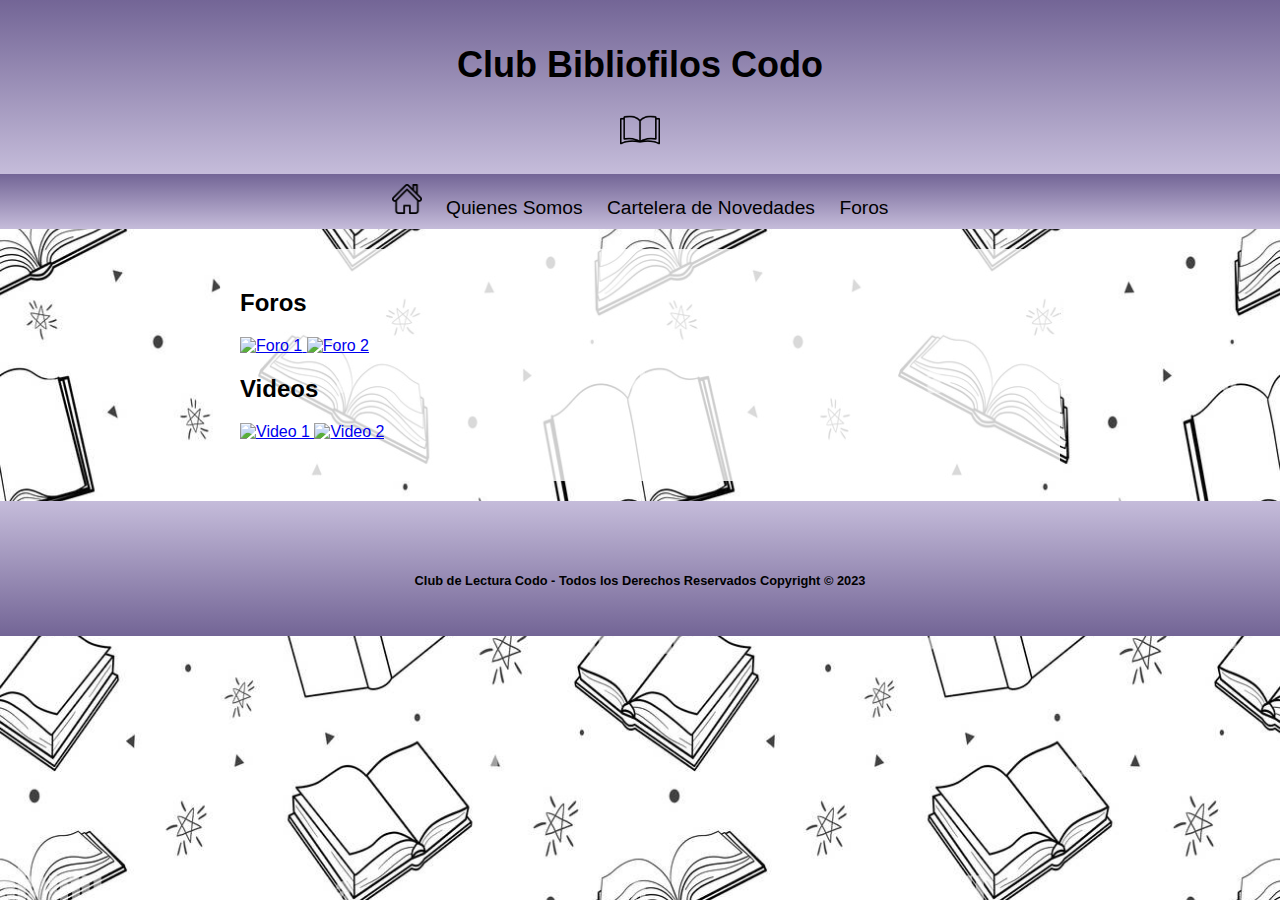
==== index.html @ c429f54c "Prototipo Project 1 FrontEnd CaC" ====
<!DOCTYPE html>
<html lang="en">
<head>
    <meta charset="UTF-8">
    <meta name="viewport" content="width=device-width, initial-scale=1.0">
    <link rel="stylesheet" href="./css/index.css">
    <link rel="shortcut icon" href="./img/ico_book/libro.ico" type="image/x-icon">
    <title>Club de lectura: Solo Bibliofilos Codo</title>
</head>
<body>
    <header>
        <h1>Club Bibliofilos Codo</h1><img class="container-librito" src="./img/whois_img/libro.png" width="40vw" alt="libro">
    </header>

    <main>

    <!-- Menu de navegacion -->
    <nav>
        <a href="index.html"><img class="casita" src="./img/whois_img/hogar.png" width="30vw" alt="Inicio"></a>
        <a href="./templates/whois.html">Quienes Somos</a>
        <a href="./templates/novedades.html">Cartelera de Novedades</a>
        <a href="./templates/foro.html">Foros</a>
    </nav>
    <div class="contenido">
        <section class="seccion-foros">
            <h2>Foros</h2>
            <a href="#">
                <img src="imagen-foro-1.jpg" alt="Foro 1">
            </a>
            <a href="#">
                <img src="imagen-foro-2.jpg" alt="Foro 2">
            </a>
        </section>

        <section class="seccion-videos">
            <h2>Videos</h2>
                    <a href="#">
                        <img src="video-1.jpg" alt="Video 1">
                    </a>
                    <a href="#">
                        <img src="video-2.jpg" alt="Video 2">
                    </a>
        </section>
    </div>

    </main>

      <!-- Pie de pagina -->
      <footer>
        <div class="footer-container"></div>
            <div class="footer-column">
             <h4 class="text-foot">Club de Lectura Codo - Todos los Derechos Reservados Copyright © 2023</h4>
      </footer>

</body>
</html>
---- css/index.css ----
body {
    background-image: url('../img/font_page/libros_wall.jpg'); /* Agrega la imagen de fondo que desees */
    background-repeat: no-repeat;
    background-size: cover;
    font-family: Arial, sans-serif;
    margin: 0;
    padding: 0;
}

header {
    /*background-color: #333;*/
    /*color: white;*/
    background: linear-gradient(to bottom, rgb(115, 101, 150), rgb(197, 188, 218));
    padding: 20px;
    text-align: center;
}

header h1 {
    font-size: 36px;
    animation: libros-animacion 5s infinite alternate;
    
}

header img {
    font-size: 36px;
    animation: libros-animacion 5s infinite alternate;
    
}

@keyframes libros-animacion {
    0% {
        transform: scale(1);
    }
    100% {
        transform: scale(1.1);
    }
}

nav {
    /*background-color: #444;*/
    /*color: white;*/
    background: linear-gradient(to bottom, rgb(115, 101, 150), rgb(197, 188, 218));
    text-align: center;
    padding: 10px;
}

nav a {
    /*color: white;*/
    color: black;
    text-decoration: none;
    margin: 10px;
    font-size: 1.5vw;
}

/*hover*/
nav > a:hover{
    font-weight: bold;
}

.casita:hover{
    transform: scale(1.1);
}

.contenido {
    max-width: 800px;
    margin: 20px auto;
    padding: 20px;
    background-color: rgba(255, 255, 255, 0.8);
}

.seccion-foros, .seccion-videos {
    margin: 20px 0;
}

.seccion-foros img, .seccion-videos img {
    max-width: 100%;
    width: 5vw;
    height: auto; /*view height a lo alto*/
    /*border-radius: 0% 50% 0% 50%;*/
}

/* Estilos para hacer la página responsive */
@media screen and (max-width: 600px) {
    header h1 {
        font-size: 24px;
    }

    nav {
        font-size: 14px;
    }

    .contenido {
        padding: 10px;
    }
}

/*Agregar diseño pie de pagina*/
footer{
    /*background-color: rgba(0,0,0,0.8);*/
    background: linear-gradient(to top, rgb(115, 101, 150), rgb(197, 188, 218));
    height: 15vh;
    text-align: center;
    /*color: aliceblue;*/
    border-radius: 0%;
    
}

.text-foot{
    padding-top: 8vh;
    font-size: 1vw;
}
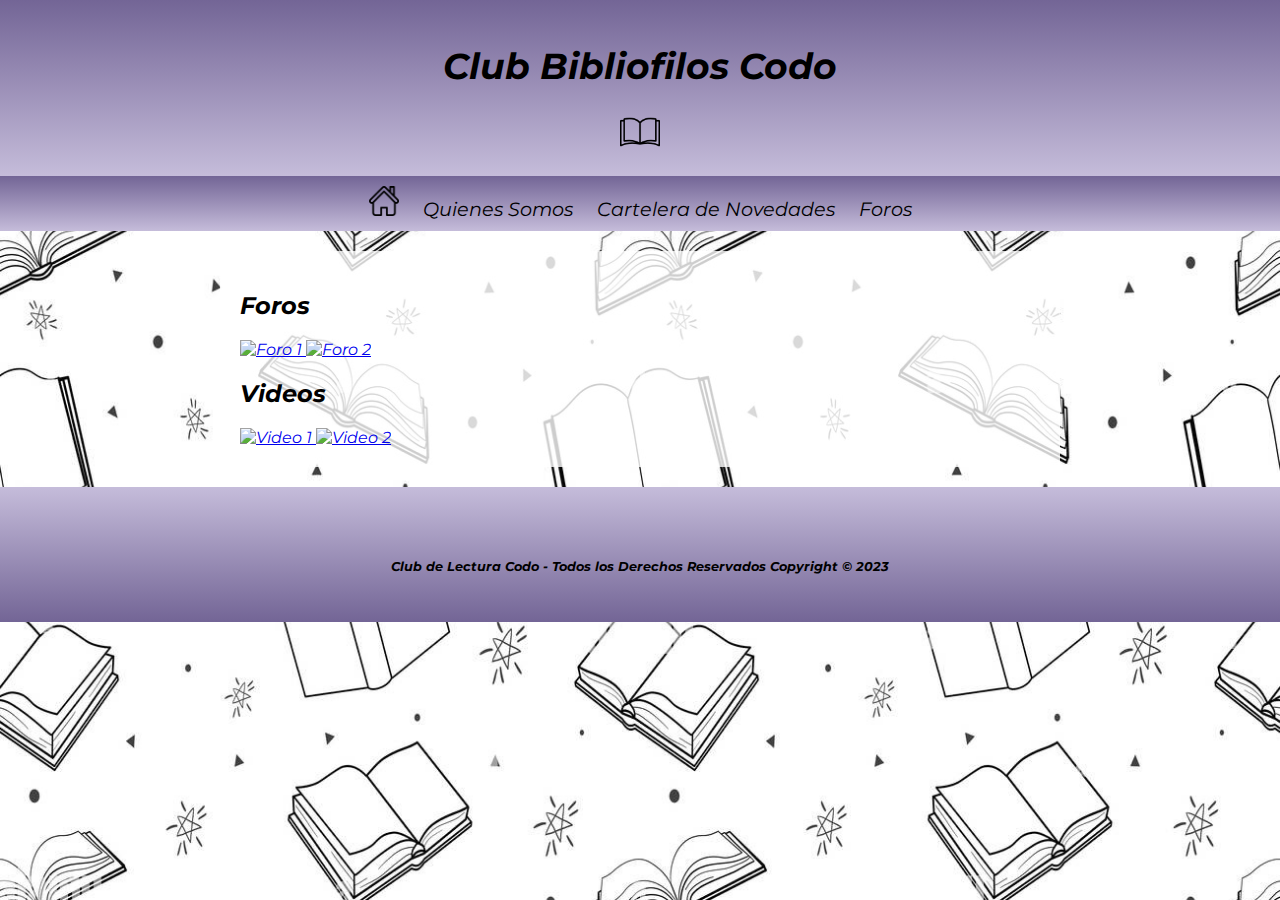
==== commit 3db90efb: "update css and foro files" ====
--- a/index.html
+++ b/index.html
@@ -3,6 +3,7 @@
 <head>
     <meta charset="UTF-8">
     <meta name="viewport" content="width=device-width, initial-scale=1.0">
+     <!--RELACION CON EL ARCHIVO DE ESTILO CCS-->
     <link rel="stylesheet" href="./css/index.css">
     <link rel="shortcut icon" href="./img/ico_book/libro.ico" type="image/x-icon">
     <title>Club de lectura: Solo Bibliofilos Codo</title>
--- a/css/index.css
+++ b/css/index.css
@@ -1,8 +1,13 @@
+/*Fonts LETRA*/
+@font-face {
+    font-family: "Montserrat";
+    src: url('../fonts/Montserrat/Montserrat-Italic-VariableFont_wght.ttf');
+}
 body {
-    background-image: url('../img/font_page/libros_wall.jpg'); /* Agrega la imagen de fondo que desees */
+    background-image: url('../img/font_page/libros_wall.jpg'); /* Imagen de fondo*/
     background-repeat: no-repeat;
     background-size: cover;
-    font-family: Arial, sans-serif;
+    font-family: "Montserrat", sans-serif;
     margin: 0;
     padding: 0;
 }
@@ -26,6 +31,8 @@
     animation: libros-animacion 5s infinite alternate;
     
 }
+
+/*Animacion transformacion*/
 
 @keyframes libros-animacion {
     0% {
@@ -52,7 +59,7 @@
     font-size: 1.5vw;
 }
 
-/*hover*/
+/*Sombra para la seleccion de las secciones*/
 nav > a:hover{
     font-weight: bold;
 }
@@ -66,17 +73,6 @@
     margin: 20px auto;
     padding: 20px;
     background-color: rgba(255, 255, 255, 0.8);
-}
-
-.seccion-foros, .seccion-videos {
-    margin: 20px 0;
-}
-
-.seccion-foros img, .seccion-videos img {
-    max-width: 100%;
-    width: 5vw;
-    height: auto; /*view height a lo alto*/
-    /*border-radius: 0% 50% 0% 50%;*/
 }
 
 /* Estilos para hacer la página responsive */
@@ -94,7 +90,7 @@
     }
 }
 
-/*Agregar diseño pie de pagina*/
+/*Diseño pie de pagina*/
 footer{
     /*background-color: rgba(0,0,0,0.8);*/
     background: linear-gradient(to top, rgb(115, 101, 150), rgb(197, 188, 218));
@@ -108,4 +104,4 @@
 .text-foot{
     padding-top: 8vh;
     font-size: 1vw;
-}+}
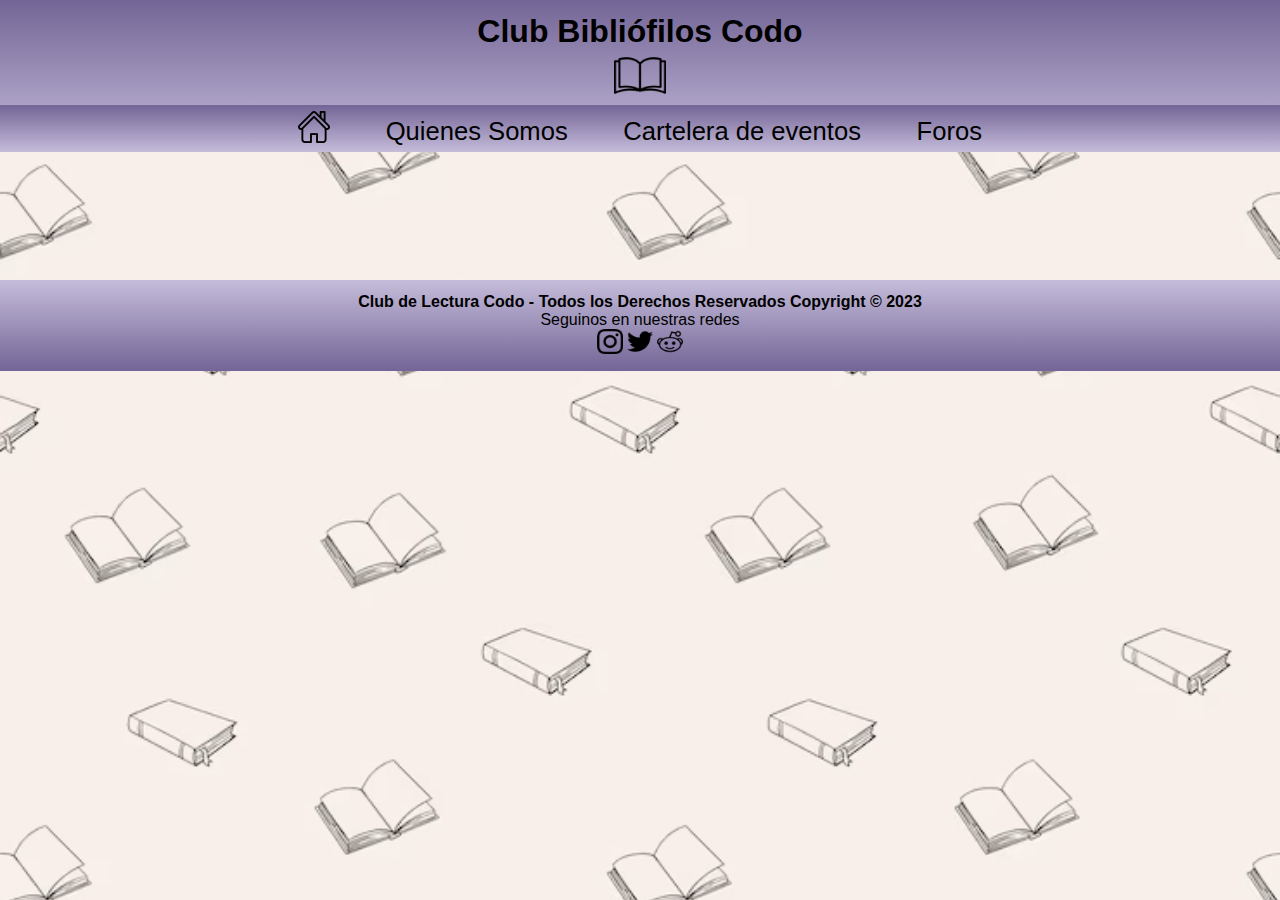
==== commit c2d0970a: "Add files via upload" ====
--- a/index.html
+++ b/index.html
@@ -1,57 +1,39 @@
-<!DOCTYPE html>
-<html lang="en">
-<head>
-    <meta charset="UTF-8">
-    <meta name="viewport" content="width=device-width, initial-scale=1.0">
-     <!--RELACION CON EL ARCHIVO DE ESTILO CCS-->
-    <link rel="stylesheet" href="./css/index.css">
-    <link rel="shortcut icon" href="./img/ico_book/libro.ico" type="image/x-icon">
-    <title>Club de lectura: Solo Bibliofilos Codo</title>
-</head>
-<body>
-    <header>
-        <h1>Club Bibliofilos Codo</h1><img class="container-librito" src="./img/whois_img/libro.png" width="40vw" alt="libro">
-    </header>
-
-    <main>
-
-    <!-- Menu de navegacion -->
-    <nav>
-        <a href="index.html"><img class="casita" src="./img/whois_img/hogar.png" width="30vw" alt="Inicio"></a>
-        <a href="./templates/whois.html">Quienes Somos</a>
-        <a href="./templates/novedades.html">Cartelera de Novedades</a>
-        <a href="./templates/foro.html">Foros</a>
-    </nav>
-    <div class="contenido">
-        <section class="seccion-foros">
-            <h2>Foros</h2>
-            <a href="#">
-                <img src="imagen-foro-1.jpg" alt="Foro 1">
-            </a>
-            <a href="#">
-                <img src="imagen-foro-2.jpg" alt="Foro 2">
-            </a>
-        </section>
-
-        <section class="seccion-videos">
-            <h2>Videos</h2>
-                    <a href="#">
-                        <img src="video-1.jpg" alt="Video 1">
-                    </a>
-                    <a href="#">
-                        <img src="video-2.jpg" alt="Video 2">
-                    </a>
-        </section>
-    </div>
-
-    </main>
-
-      <!-- Pie de pagina -->
-      <footer>
-        <div class="footer-container"></div>
-            <div class="footer-column">
-             <h4 class="text-foot">Club de Lectura Codo - Todos los Derechos Reservados Copyright © 2023</h4>
-      </footer>
-
-</body>
+<!DOCTYPE html>
+<html lang="en">
+<head>
+    <meta charset="UTF-8">
+    <meta name="viewport" content="width=device-width, initial-scale=1.0">
+    <meta name="keywords" content="HTML, libro, lectura">
+    <meta name="description" content="Club de Lectura Codo">
+    <link rel="shortcut icon" href="img/libro.ico" type="image/x-icon">
+    <link rel="stylesheet" href="css/index.css">
+    <title>Inicio</title>
+</head>
+<body>
+    <header>
+    <div class="container-titulo">
+        <h1>Club Bibliófilos Codo</h1><img src="img/whois_img/libro.png" alt="libro">
+    </div>
+    <nav>
+        <a href="index.html"><img class="casita" src="img/whois_img/hogar.png" alt="libro"></a>
+        <a href="templates/quienessomos.html">Quienes Somos</a>
+        <a href="templates/cartelera.html">Cartelera de eventos</a>
+        <a href="templates/foro.html">Foros</a>
+    </nav>
+    </header>
+    
+    <main></main>
+    
+    <footer>
+        <div>
+            <h4>Club de Lectura Codo - Todos los Derechos Reservados Copyright © 2023</h4>
+            <p>Seguinos en nuestras redes</p>
+            <a href="http://www.instagram.com" target="_blank"><img src="img/whois_img/instagram.png" alt="instagram"></a>
+            <a href="https://www.twitter.com" target="_blank"><img src="img/whois_img/twitter.png" alt="twitter"></a>
+            <a href="https://www.reddit.com" target="_blank"><img src="img/whois_img/reddit.png" alt="reddit"></a>
+        </div>
+    </footer>
+    
+
+</body>
 </html>--- a/css/index.css
+++ b/css/index.css
@@ -1,107 +1,197 @@
-/*Fonts LETRA*/
-@font-face {
-    font-family: "Montserrat";
-    src: url('../fonts/Montserrat/Montserrat-Italic-VariableFont_wght.ttf');
-}
-body {
-    background-image: url('../img/font_page/libros_wall.jpg'); /* Imagen de fondo*/
-    background-repeat: no-repeat;
-    background-size: cover;
-    font-family: "Montserrat", sans-serif;
-    margin: 0;
-    padding: 0;
-}
-
-header {
-    /*background-color: #333;*/
-    /*color: white;*/
-    background: linear-gradient(to bottom, rgb(115, 101, 150), rgb(197, 188, 218));
-    padding: 20px;
-    text-align: center;
-}
-
-header h1 {
-    font-size: 36px;
-    animation: libros-animacion 5s infinite alternate;
-    
-}
-
-header img {
-    font-size: 36px;
-    animation: libros-animacion 5s infinite alternate;
-    
-}
-
-/*Animacion transformacion*/
-
-@keyframes libros-animacion {
-    0% {
-        transform: scale(1);
-    }
-    100% {
-        transform: scale(1.1);
-    }
-}
-
-nav {
-    /*background-color: #444;*/
-    /*color: white;*/
-    background: linear-gradient(to bottom, rgb(115, 101, 150), rgb(197, 188, 218));
-    text-align: center;
-    padding: 10px;
-}
-
-nav a {
-    /*color: white;*/
-    color: black;
-    text-decoration: none;
-    margin: 10px;
-    font-size: 1.5vw;
-}
-
-/*Sombra para la seleccion de las secciones*/
-nav > a:hover{
-    font-weight: bold;
-}
-
-.casita:hover{
-    transform: scale(1.1);
-}
-
-.contenido {
-    max-width: 800px;
-    margin: 20px auto;
-    padding: 20px;
-    background-color: rgba(255, 255, 255, 0.8);
-}
-
-/* Estilos para hacer la página responsive */
-@media screen and (max-width: 600px) {
-    header h1 {
-        font-size: 24px;
-    }
-
-    nav {
-        font-size: 14px;
-    }
-
-    .contenido {
-        padding: 10px;
-    }
-}
-
-/*Diseño pie de pagina*/
-footer{
-    /*background-color: rgba(0,0,0,0.8);*/
-    background: linear-gradient(to top, rgb(115, 101, 150), rgb(197, 188, 218));
-    height: 15vh;
-    text-align: center;
-    /*color: aliceblue;*/
-    border-radius: 0%;
-    
-}
-
-.text-foot{
-    padding-top: 8vh;
-    font-size: 1vw;
-}
+/* Selector universal: con el asterisco */
+*{
+    margin: 0%;
+    padding: 0%;
+
+}
+/* ---------- Body ---------- */
+body{
+    background-image: url('../fondo_final.jpg');
+    background-repeat: no-repeat;
+    background-size:cover;
+    font-family: Arial, sans-serif;
+}
+/* ---------- Header ----------*/
+header {
+    background: linear-gradient(to bottom, rgb(115, 101, 150), rgb(197, 188, 218));
+    padding-top: 1vw;
+    text-align: center;
+    width: 100vw;
+
+}
+/* Titulo */
+.container-titulo {
+    animation: libros-animacion 5s infinite alternate;
+}
+
+.container-titulo > h1 {
+    font-size: 2.5vw;
+}
+
+.container-titulo > img {
+    width: 4vw;
+}
+
+@keyframes libros-animacion {
+    0% {
+        transform: scale(1);
+    }
+    100% {
+        transform: scale(1.1);
+    }
+}
+
+/* Navbar */
+nav {
+    background: linear-gradient(to bottom, rgb(115, 101, 150), rgb(197, 188, 218));
+    text-align: center;
+    vertical-align: middle;
+    padding: 0.5vw;
+}
+
+.casita{
+    width: 2.5vw; /*quiza lo achique*/
+    vertical-align: -0.3vw;
+}
+nav > a {
+    color: black;
+    text-decoration: none;
+    margin: 2vw;
+    font-size: 2vw; /*quiza lo achique*/
+}
+/*hover*/
+nav > a:hover{
+    font-weight: bold;
+}
+
+.casita:hover{
+    transform: scale(1.1);
+}
+
+/* Main */
+
+/* Para que el fixed header no me tape */
+main {
+    /* padding-top: 2vw;
+    padding-bottom: 8vw; */
+    margin-top: 2vw;
+    padding-bottom: 8vw;
+}
+
+.titulo{
+    color:brown;
+    text-align: center;
+    font-size: 2vw;
+    /* padding-bottom: 3vw; */
+}
+
+.titulo h2{
+    font-size: 1.5vw;
+    margin: 1vh;
+    font-family:'Lucida Sans';
+}
+.card{
+    font-size: 1.5vw;
+    font-family: Arial, sans-serif;
+    width: 25vw;
+    height: 70vh;
+    text-align: center;
+}
+.card img{
+    width: 25vw;
+    height: 70vh;
+    border-radius: 5% 5% 5% 5%;
+}
+
+.s1{
+    display: grid;
+    grid-template-columns: repeat(3,minmax(2.5vw,1fr));
+    justify-items: center;
+    row-gap: 22vh;
+    margin: 4vh;
+}
+/* Puntos de Corte */
+@media screen and (max-width:600px) {
+   .titulo{
+    padding: 1vh;
+    font-size: 3vw;
+   }
+   .titulo h2{
+    font-size: 3vw;
+    /* margin: 1vh; */
+    font-family:'Lucida Sans';
+   }
+    .s1{
+        grid-template-columns:repeat(1, minmax(25vw,1fr));
+        padding-bottom: 15vh;
+    }
+    .card{
+        font-size: 4vw;
+        width: 45vw;
+        height: 30vh;
+        padding-bottom: 15vh;
+    }
+    .card h2{
+        font-size: 4.5vw;
+    }
+    .card img{
+        width: 50vw;
+        height: 45vh;
+    }
+    .header{
+        flex-direction: column;
+        height: 20vh;
+    }
+   .casita{
+        width: 6vw;
+   }
+   .nav{
+        display:flex;
+        flex-direction: column;
+    }
+    .menu{
+        font-size: 3vw;
+    }
+}
+/* eventos */
+.s2{
+    display:flex;
+    justify-content: space-between;
+    align-items: center;
+    column-gap: 2vw;
+    row-gap: 2vh;
+    margin: 2vw;
+}
+.card2{
+    font-size: 1.5vw;
+    font-family: Arial, sans-serif;
+    padding: 2vw;
+}
+.card2 > img{
+    width: 25vw;
+    height: 70vh;
+    border-radius: 5% 5% 5% 5%;
+}
+
+
+
+/* ---------- Footer ---------- */
+
+footer{
+    background: linear-gradient(to top, rgb(115, 101, 150), rgb(197, 188, 218)); /* por defecto, de arriba a abajo (to bottom) */
+    padding: 1vw 0vw 1vw 0vw;
+    text-align: center;
+    border-radius: 0%;
+}
+
+footer > h4{
+    font-size: 1.5vw;
+}
+
+footer > p {
+    font-size: 1.5vw;
+}
+
+footer > div > a > img {
+    height: 2vw;
+}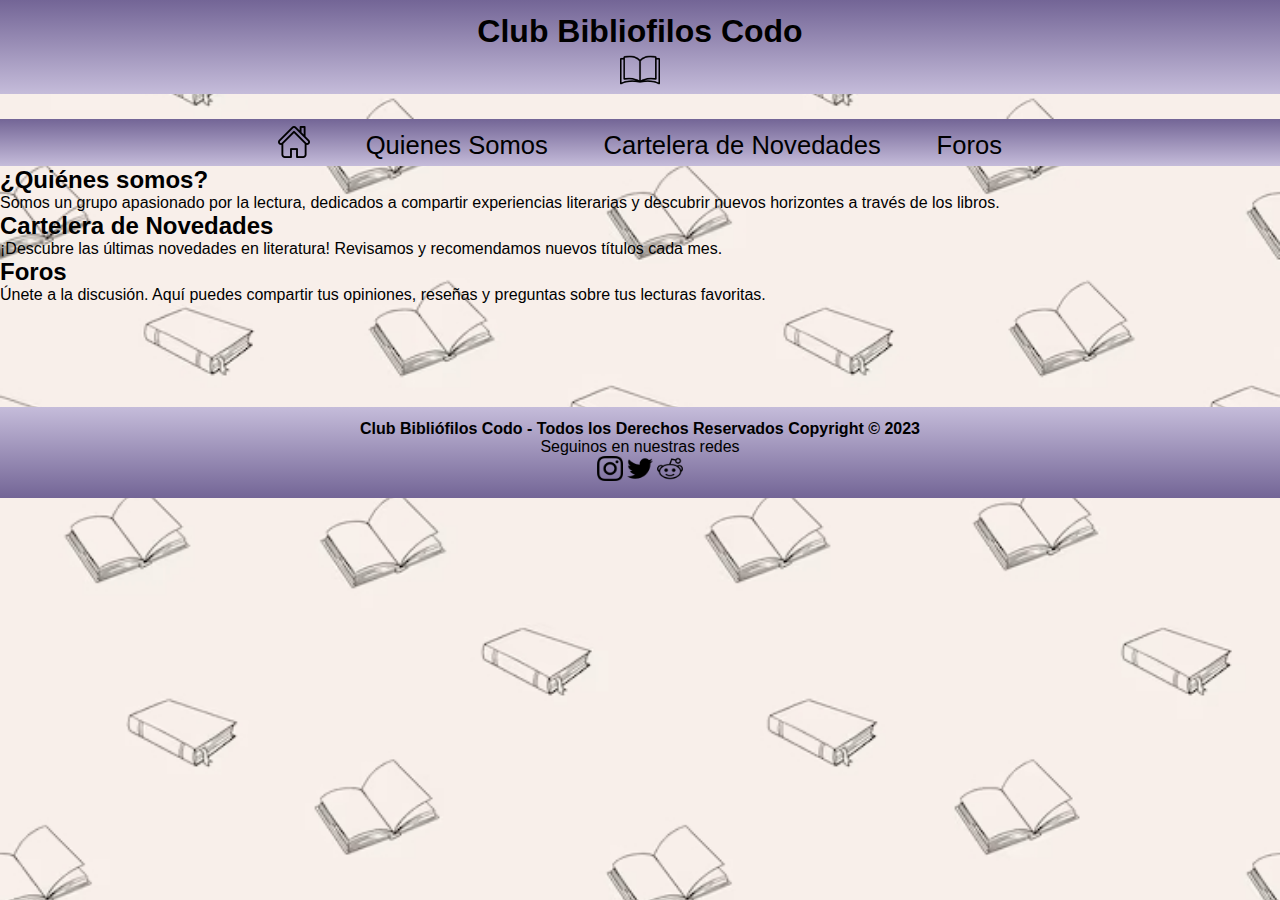
==== commit a5414834: "integration pages files ian juan y egly" ====
--- a/index.html
+++ b/index.html
@@ -1,39 +1,57 @@
-<!DOCTYPE html>
-<html lang="en">
-<head>
-    <meta charset="UTF-8">
-    <meta name="viewport" content="width=device-width, initial-scale=1.0">
-    <meta name="keywords" content="HTML, libro, lectura">
-    <meta name="description" content="Club de Lectura Codo">
-    <link rel="shortcut icon" href="img/libro.ico" type="image/x-icon">
-    <link rel="stylesheet" href="css/index.css">
-    <title>Inicio</title>
-</head>
-<body>
-    <header>
-    <div class="container-titulo">
-        <h1>Club Bibliófilos Codo</h1><img src="img/whois_img/libro.png" alt="libro">
-    </div>
-    <nav>
-        <a href="index.html"><img class="casita" src="img/whois_img/hogar.png" alt="libro"></a>
-        <a href="templates/quienessomos.html">Quienes Somos</a>
-        <a href="templates/cartelera.html">Cartelera de eventos</a>
-        <a href="templates/foro.html">Foros</a>
-    </nav>
-    </header>
-    
-    <main></main>
-    
-    <footer>
-        <div>
-            <h4>Club de Lectura Codo - Todos los Derechos Reservados Copyright © 2023</h4>
-            <p>Seguinos en nuestras redes</p>
-            <a href="http://www.instagram.com" target="_blank"><img src="img/whois_img/instagram.png" alt="instagram"></a>
-            <a href="https://www.twitter.com" target="_blank"><img src="img/whois_img/twitter.png" alt="twitter"></a>
-            <a href="https://www.reddit.com" target="_blank"><img src="img/whois_img/reddit.png" alt="reddit"></a>
-        </div>
-    </footer>
-    
-
-</body>
+<!DOCTYPE html>
+<html lang="en">
+<head>
+    <meta charset="UTF-8">
+    <meta name="viewport" content="width=device-width, initial-scale=1.0">
+    <link rel="stylesheet" href="./css/index.css">
+    <link rel="shortcut icon" href="./img/ico_book/libro.ico" type="image/x-icon">
+    <title>Club de lectura: Solo Bibliofilos Codo</title>
+</head>
+<body>
+    <header>
+        <h1>Club Bibliofilos Codo</h1><img class="container-librito" src="./img/whois_img/libro.png" width="40vw" alt="libro">
+    </header>
+
+    <main>
+
+    <!-- Menu de navegacion -->
+    <nav>
+        <a href="index.html"><img class="casita" src="./img/whois_img/hogar.png" width="30vw" alt="Inicio"></a>
+        <a href="./templates/whois.html">Quienes Somos</a>
+        <a href="./templates/cartelera.html">Cartelera de Novedades</a>
+        <a href="./templates/foro.html">Foros</a>
+    </nav>
+    <div class="contenido">
+        <section id="quienes-somos">
+            <h2>¿Quiénes somos?</h2>
+            <p>Somos un grupo apasionado por la lectura, dedicados a compartir experiencias literarias y descubrir nuevos horizontes a través de los libros.</p>
+        </section>
+    
+        <section id="cartelera">
+            <h2>Cartelera de Novedades</h2>
+            <p>¡Descubre las últimas novedades en literatura! Revisamos y recomendamos nuevos títulos cada mes.</p>
+        </section>
+    
+        <section id="foros">
+            <h2>Foros</h2>
+            <p>Únete a la discusión. Aquí puedes compartir tus opiniones, reseñas y preguntas sobre tus lecturas favoritas.</p>
+        </section>
+    </div>
+
+    </main>
+
+        <!-- Pie de pagina -->
+        <footer>
+            <div>
+                <h4>Club Bibliófilos Codo - Todos los Derechos Reservados Copyright © 2023</h4>
+                <p>Seguinos en nuestras redes</p>
+                <a href="http://www.instagram.com" target="_blank"><img src="../img/whois_img/instagram.png" alt="instagram"></a>
+                <a href="https://www.twitter.com" target="_blank"><img src="../img/whois_img/twitter.png" alt="twitter"></a>
+                <a href="https://www.reddit.com" target="_blank"><img src="../img/whois_img/reddit.png" alt="reddit"></a>
+            </div>
+        </footer>
+    
+        <script src="../js/validacion.js"></script>
+
+</body>
 </html>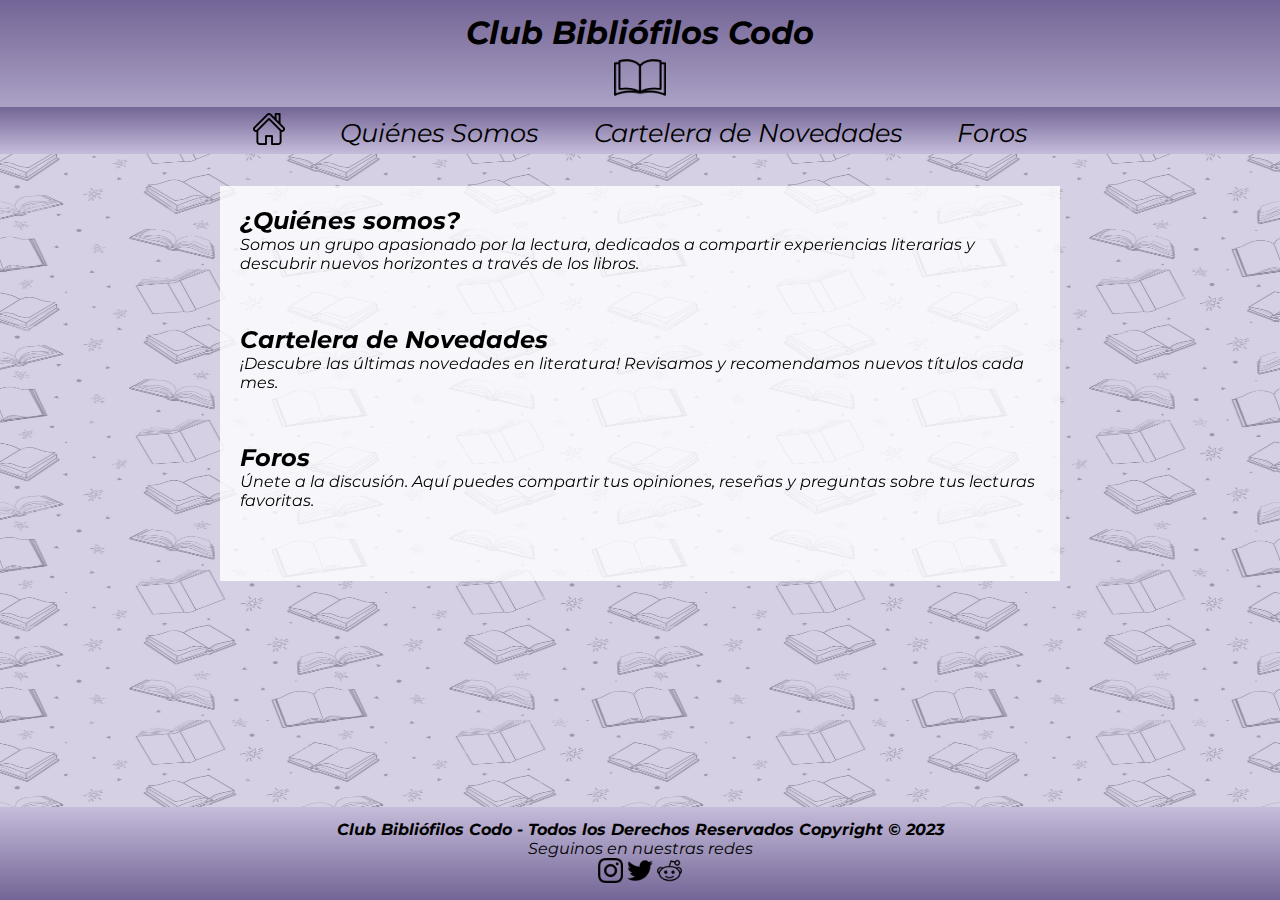
==== commit 3ad39f19: "tildes, headers fijos y detalles menores" ====
--- a/index.html
+++ b/index.html
@@ -5,22 +5,26 @@
     <meta name="viewport" content="width=device-width, initial-scale=1.0">
     <link rel="stylesheet" href="./css/index.css">
     <link rel="shortcut icon" href="./img/ico_book/libro.ico" type="image/x-icon">
-    <title>Club de lectura: Solo Bibliofilos Codo</title>
+    <title>Club Bibliófilos Codo</title>
 </head>
 <body>
     <header>
-        <h1>Club Bibliofilos Codo</h1><img class="container-librito" src="./img/whois_img/libro.png" width="40vw" alt="libro">
+        <div class="container-titulo">
+            <h1>Club Bibliófilos Codo</h1><img class="container-librito" src="./img/whois_img/libro.png" width="40vw" alt="libro">
+        </div>
+        <!-- Menu de navegacion -->
+        <nav>
+            <a href="index.html"><img class="casita" src="./img/whois_img/hogar.png" width="30vw" alt="Inicio"></a>
+            <a href="./templates/whois.html">Quiénes Somos</a>
+            <a href="./templates/cartelera.html">Cartelera de Novedades</a>
+            <a href="./templates/foro.html">Foros</a>
+        </nav>
     </header>
 
     <main>
 
-    <!-- Menu de navegacion -->
-    <nav>
-        <a href="index.html"><img class="casita" src="./img/whois_img/hogar.png" width="30vw" alt="Inicio"></a>
-        <a href="./templates/whois.html">Quienes Somos</a>
-        <a href="./templates/cartelera.html">Cartelera de Novedades</a>
-        <a href="./templates/foro.html">Foros</a>
-    </nav>
+   
+    
     <div class="contenido">
         <section id="quienes-somos">
             <h2>¿Quiénes somos?</h2>
--- a/css/index.css
+++ b/css/index.css
@@ -1,197 +1,154 @@
-/* Selector universal: con el asterisco */
-*{
-    margin: 0%;
-    padding: 0%;
-
-}
-/* ---------- Body ---------- */
-body{
-    background-image: url('../fondo_final.jpg');
-    background-repeat: no-repeat;
-    background-size:cover;
-    font-family: Arial, sans-serif;
-}
-/* ---------- Header ----------*/
-header {
-    background: linear-gradient(to bottom, rgb(115, 101, 150), rgb(197, 188, 218));
-    padding-top: 1vw;
-    text-align: center;
-    width: 100vw;
-
-}
-/* Titulo */
-.container-titulo {
-    animation: libros-animacion 5s infinite alternate;
-}
-
-.container-titulo > h1 {
-    font-size: 2.5vw;
-}
-
-.container-titulo > img {
-    width: 4vw;
-}
-
-@keyframes libros-animacion {
-    0% {
-        transform: scale(1);
-    }
-    100% {
-        transform: scale(1.1);
-    }
-}
-
-/* Navbar */
-nav {
-    background: linear-gradient(to bottom, rgb(115, 101, 150), rgb(197, 188, 218));
-    text-align: center;
-    vertical-align: middle;
-    padding: 0.5vw;
-}
-
-.casita{
-    width: 2.5vw; /*quiza lo achique*/
-    vertical-align: -0.3vw;
-}
-nav > a {
-    color: black;
-    text-decoration: none;
-    margin: 2vw;
-    font-size: 2vw; /*quiza lo achique*/
-}
-/*hover*/
-nav > a:hover{
-    font-weight: bold;
-}
-
-.casita:hover{
-    transform: scale(1.1);
-}
-
-/* Main */
-
-/* Para que el fixed header no me tape */
-main {
-    /* padding-top: 2vw;
-    padding-bottom: 8vw; */
-    margin-top: 2vw;
-    padding-bottom: 8vw;
-}
-
-.titulo{
-    color:brown;
-    text-align: center;
-    font-size: 2vw;
-    /* padding-bottom: 3vw; */
-}
-
-.titulo h2{
-    font-size: 1.5vw;
-    margin: 1vh;
-    font-family:'Lucida Sans';
-}
-.card{
-    font-size: 1.5vw;
-    font-family: Arial, sans-serif;
-    width: 25vw;
-    height: 70vh;
-    text-align: center;
-}
-.card img{
-    width: 25vw;
-    height: 70vh;
-    border-radius: 5% 5% 5% 5%;
-}
-
-.s1{
-    display: grid;
-    grid-template-columns: repeat(3,minmax(2.5vw,1fr));
-    justify-items: center;
-    row-gap: 22vh;
-    margin: 4vh;
-}
-/* Puntos de Corte */
-@media screen and (max-width:600px) {
-   .titulo{
-    padding: 1vh;
-    font-size: 3vw;
-   }
-   .titulo h2{
-    font-size: 3vw;
-    /* margin: 1vh; */
-    font-family:'Lucida Sans';
-   }
-    .s1{
-        grid-template-columns:repeat(1, minmax(25vw,1fr));
-        padding-bottom: 15vh;
-    }
-    .card{
-        font-size: 4vw;
-        width: 45vw;
-        height: 30vh;
-        padding-bottom: 15vh;
-    }
-    .card h2{
-        font-size: 4.5vw;
-    }
-    .card img{
-        width: 50vw;
-        height: 45vh;
-    }
-    .header{
-        flex-direction: column;
-        height: 20vh;
-    }
-   .casita{
-        width: 6vw;
-   }
-   .nav{
-        display:flex;
-        flex-direction: column;
-    }
-    .menu{
-        font-size: 3vw;
-    }
-}
-/* eventos */
-.s2{
-    display:flex;
-    justify-content: space-between;
-    align-items: center;
-    column-gap: 2vw;
-    row-gap: 2vh;
-    margin: 2vw;
-}
-.card2{
-    font-size: 1.5vw;
-    font-family: Arial, sans-serif;
-    padding: 2vw;
-}
-.card2 > img{
-    width: 25vw;
-    height: 70vh;
-    border-radius: 5% 5% 5% 5%;
-}
-
-
-
-/* ---------- Footer ---------- */
-
-footer{
-    background: linear-gradient(to top, rgb(115, 101, 150), rgb(197, 188, 218)); /* por defecto, de arriba a abajo (to bottom) */
-    padding: 1vw 0vw 1vw 0vw;
-    text-align: center;
-    border-radius: 0%;
-}
-
-footer > h4{
-    font-size: 1.5vw;
-}
-
-footer > p {
-    font-size: 1.5vw;
-}
-
-footer > div > a > img {
-    height: 2vw;
+/* Selector universal: con el asterisco */
+*{
+    margin: 0%;
+    padding: 0%;
+}
+
+/*Fonts LETRA*/
+@font-face {
+    font-family: "Montserrat";
+    src: url('../fonts/Montserrat/Montserrat-Italic-VariableFont_wght.ttf');
+}
+
+/* ---------- Body ---------- */
+body {
+    background-image: url('../img/font_page/libros_wall.jpg'); /* Agrega la imagen de fondo que desees */
+    background-repeat: repeat;
+    background-size: 50% 50%;
+    font-family: "Montserrat", sans-serif;
+    /*Le doy transparencia al fondo*/
+    &::before {
+        content: '';
+        position: fixed;
+        width: 100%;
+        height: 100%;
+        background: rgba(197, 188, 218, 0.7); /*rgba(255, 255, 255, 0.7);*/ /* Black with 50% opacity */
+        z-index: -1;
+      }
+}
+
+/* ---------- Header ----------*/
+header {
+    background: linear-gradient(to bottom, rgb(115, 101, 150), rgb(197, 188, 218));
+    padding-top: 1vw;
+    text-align: center;
+    width: 100%;
+    position: fixed;
+    z-index: 1; /*traer al frente*/
+}
+/* Titulo */
+.container-titulo {
+    animation: libros-animacion 5s infinite alternate;
+}
+
+.container-titulo > h1 {
+    font-size: 2.5vw;
+}
+
+.container-titulo > img {
+    width: 4vw;
+}
+
+@keyframes libros-animacion {
+    0% {
+        transform: scale(1);
+    }
+    100% {
+        transform: scale(1.1);
+    }
+}
+
+/* Navbar */
+nav {
+    background: linear-gradient(to bottom, rgb(115, 101, 150), rgb(197, 188, 218));
+    text-align: center;
+    vertical-align: middle;
+    padding: 0.5vw;
+}
+
+.casita{
+    width: 2.5vw; /*quiza lo achique*/
+    vertical-align: -0.3vw;
+}
+
+nav > a {
+    color: black;
+    text-decoration: none;
+    margin: 2vw;
+    font-size: 2vw; /*quiza lo achique*/
+}
+
+/*hover*/
+nav > a:hover{
+    font-weight: bold;
+}
+
+.casita:hover{
+    transform: scale(1.1);
+}
+
+/* Para que el fixed header no me tape */
+main {
+    padding-top: 13vw;
+}
+
+.contenido {
+    max-width: 800px;
+    margin: 20px auto;
+    padding: 20px;
+    background-color: rgba(255, 255, 255, 0.8);
+}
+
+.seccion-foros, .seccion-videos {
+    margin: 20px 0;
+}
+
+.seccion-foros img, .seccion-videos img {
+    max-width: 100%;
+    width: 5vw;
+    height: auto; /*view height a lo alto*/
+    /*border-radius: 0% 50% 0% 50%;*/
+}
+
+.contenido > section{ /*para meter mas espacio*/
+    margin-bottom: 4vw;
+}
+
+/* Estilos para hacer la página responsive */
+@media screen and (max-width: 600px) {
+    header h1 {
+        font-size: 24px;
+    }
+
+    nav {
+        font-size: 14px;
+    }
+
+    .contenido {
+        padding: 10px;
+    }
+}
+
+/*Agregar diseño pie de pagina*/
+/* ---------- Footer ---------- */
+footer{
+    background: linear-gradient(to top, rgb(115, 101, 150), rgb(197, 188, 218)); /* por defecto, de arriba a abajo (to bottom) */
+    padding: 1vw 0vw 1vw 0vw;
+    text-align: center;
+    border-radius: 0%;
+    position: absolute;
+    bottom: 0;
+    width: 100%;
+}
+
+footer > h4{
+    font-size: 1.5vw;
+}
+
+footer > p {
+    font-size: 1.5vw;
+}
+
+footer > div > a > img {
+    height: 2vw;
 }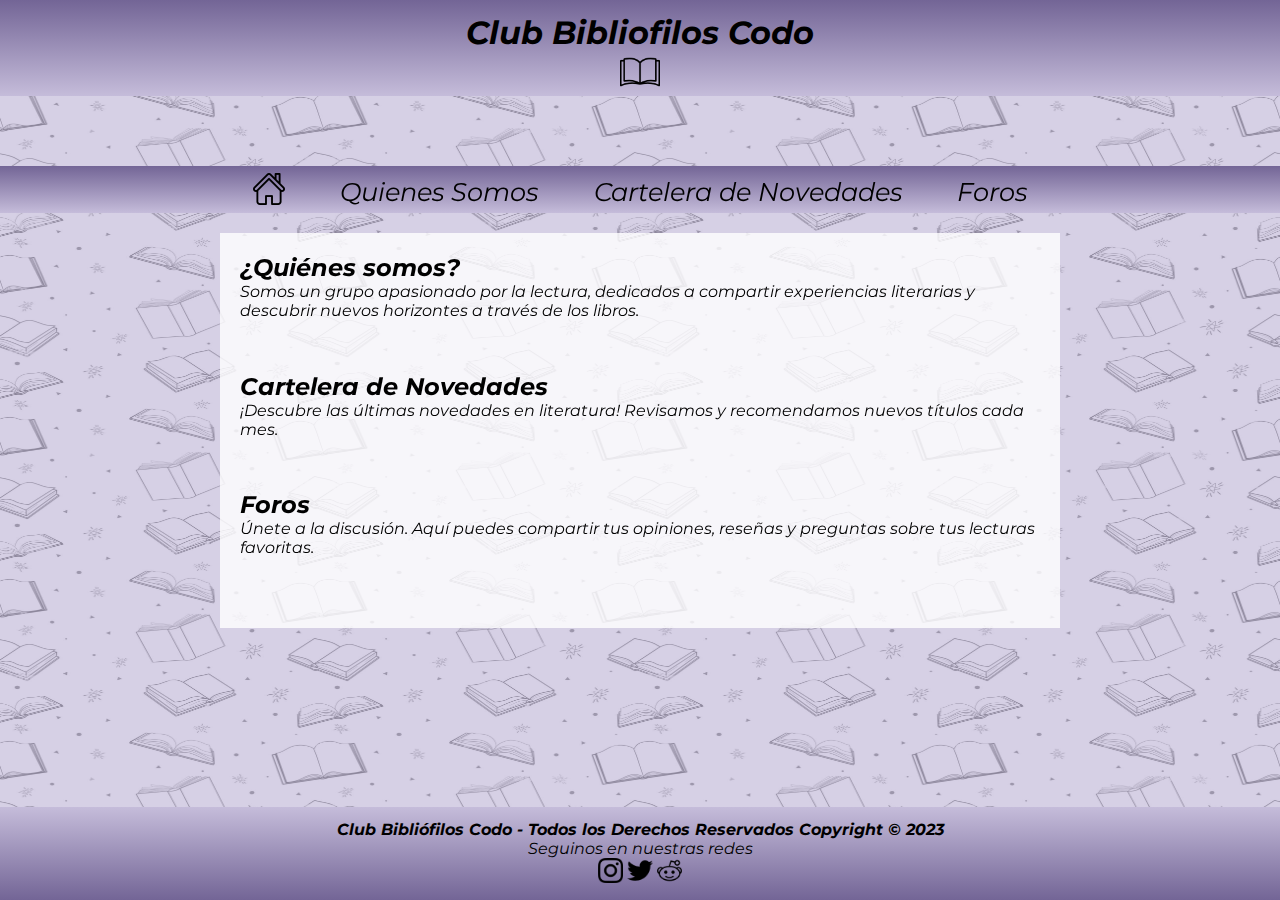
==== commit ad0c6c2c: "Add files via upload" ====
--- a/index.html
+++ b/index.html
@@ -5,26 +5,22 @@
     <meta name="viewport" content="width=device-width, initial-scale=1.0">
     <link rel="stylesheet" href="./css/index.css">
     <link rel="shortcut icon" href="./img/ico_book/libro.ico" type="image/x-icon">
-    <title>Club Bibliófilos Codo</title>
+    <title>Club de lectura: Solo Bibliofilos Codo</title>
 </head>
 <body>
     <header>
-        <div class="container-titulo">
-            <h1>Club Bibliófilos Codo</h1><img class="container-librito" src="./img/whois_img/libro.png" width="40vw" alt="libro">
-        </div>
-        <!-- Menu de navegacion -->
-        <nav>
-            <a href="index.html"><img class="casita" src="./img/whois_img/hogar.png" width="30vw" alt="Inicio"></a>
-            <a href="./templates/whois.html">Quiénes Somos</a>
-            <a href="./templates/cartelera.html">Cartelera de Novedades</a>
-            <a href="./templates/foro.html">Foros</a>
-        </nav>
+        <h1>Club Bibliofilos Codo</h1><img class="container-librito" src="./img/whois_img/libro.png" width="40vw" alt="libro">
     </header>
 
     <main>
 
-   
-    
+    <!-- Menu de navegacion -->
+    <nav>
+        <a href="index.html"><img class="casita" src="./img/whois_img/hogar.png" width="30vw" alt="Inicio"></a>
+        <a href="./templates/whois.html">Quienes Somos</a>
+        <a href="./templates/cartelera.html">Cartelera de Novedades</a>
+        <a href="./templates/foro.html">Foros</a>
+    </nav>
     <div class="contenido">
         <section id="quienes-somos">
             <h2>¿Quiénes somos?</h2>
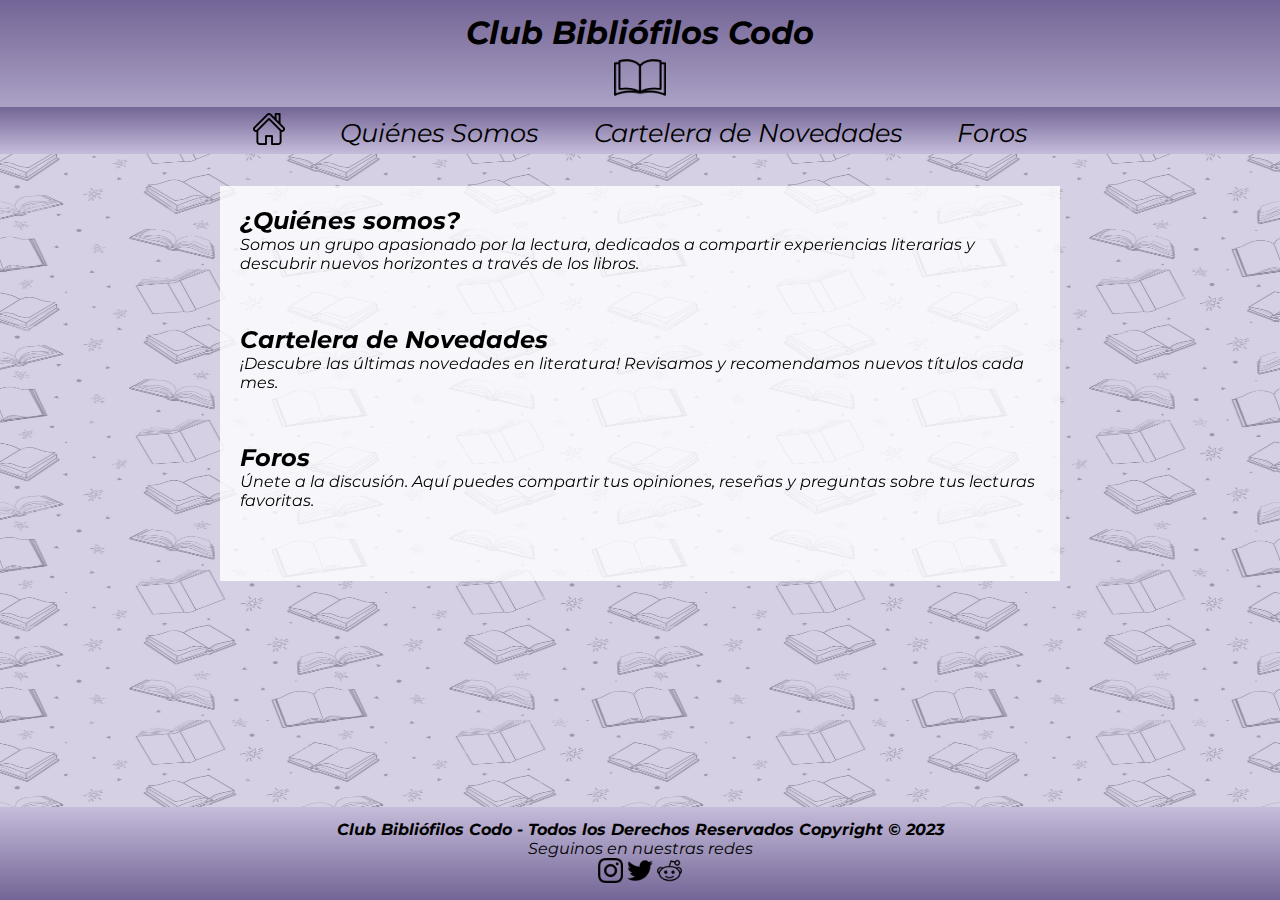
==== commit 97be057f: "update CSS sites" ====
--- a/index.html
+++ b/index.html
@@ -5,22 +5,26 @@
     <meta name="viewport" content="width=device-width, initial-scale=1.0">
     <link rel="stylesheet" href="./css/index.css">
     <link rel="shortcut icon" href="./img/ico_book/libro.ico" type="image/x-icon">
-    <title>Club de lectura: Solo Bibliofilos Codo</title>
+    <title>Club Bibliófilos Codo</title>
 </head>
 <body>
     <header>
-        <h1>Club Bibliofilos Codo</h1><img class="container-librito" src="./img/whois_img/libro.png" width="40vw" alt="libro">
+        <div class="container-titulo">
+            <h1>Club Bibliófilos Codo</h1><img class="container-librito" src="./img/whois_img/libro.png" width="40vw" alt="libro">
+        </div>
+        <!-- Menu de navegacion -->
+        <nav>
+            <a href="index.html"><img class="casita" src="./img/whois_img/hogar.png" width="30vw" alt="Inicio"></a>
+            <a href="./templates/whois.html">Quiénes Somos</a>
+            <a href="./templates/cartelera.html">Cartelera de Novedades</a>
+            <a href="./templates/foro.html">Foros</a>
+        </nav>
     </header>
 
     <main>
 
-    <!-- Menu de navegacion -->
-    <nav>
-        <a href="index.html"><img class="casita" src="./img/whois_img/hogar.png" width="30vw" alt="Inicio"></a>
-        <a href="./templates/whois.html">Quienes Somos</a>
-        <a href="./templates/cartelera.html">Cartelera de Novedades</a>
-        <a href="./templates/foro.html">Foros</a>
-    </nav>
+   
+    
     <div class="contenido">
         <section id="quienes-somos">
             <h2>¿Quiénes somos?</h2>
